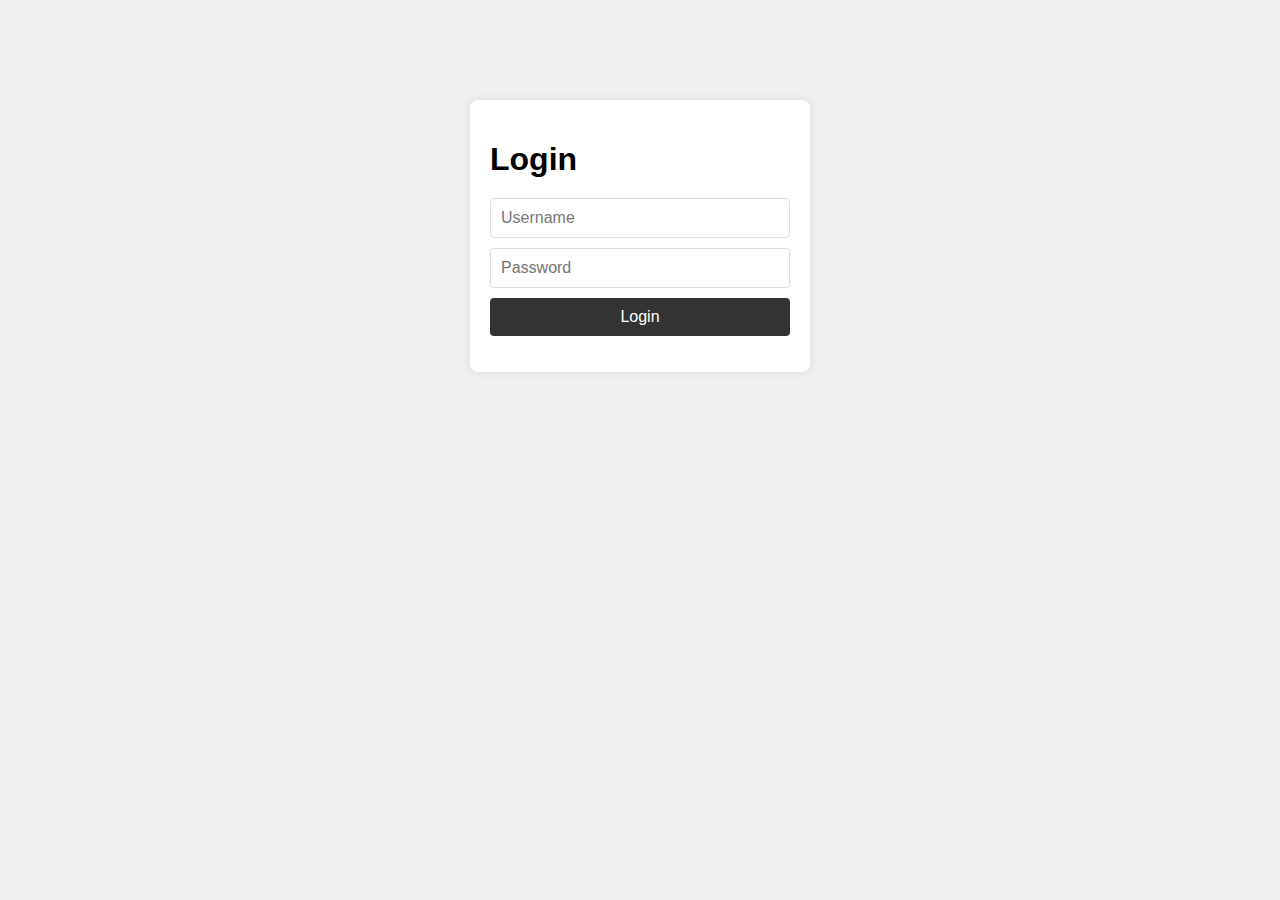
==== index.html @ 33655491 "novo repositorio" ====
<!DOCTYPE html>
<html lang="en">
<head>
    <meta charset="UTF-8">
    <meta name="viewport" content="width=device-width, initial-scale=1.0">
    <title>Minha Aplicação</title>
    <link rel="stylesheet" href="styles.css">
</head>
<body>
    <header>
        <h1>Minha Aplicação</h1>
        <button id="logout-button">Logout</button>
    </header>
    <main>
        <section id="section1">
            <h2>Seção 1</h2>
            <p>Conteúdo da Seção 1.</p>
        </section>
        <section id="section2">
            <h2>Seção 2</h2>
            <p>Conteúdo da Seção 2.</p>
        </section>
    </main>
    <script src="app.js"></script>
</body>
</html>
---- styles.css ----
body {
    font-family: Arial, sans-serif;
    background-color: #f0f0f0;
    margin: 0;
    padding: 0;
}

header {
    background-color: #333;
    color: white;
    padding: 1rem;
    display: flex;
    justify-content: space-between;
    align-items: center;
}

main {
    padding: 2rem;
}

section {
    margin-bottom: 2rem;
}

.login-container {
    max-width: 300px;
    margin: 100px auto;
    padding: 20px;
    background: white;
    border-radius: 8px;
    box-shadow: 0 0 10px rgba(0,0,0,0.1);
}

.login-container h1 {
    margin-bottom: 20px;
}

.login-container form {
    display: flex;
    flex-direction: column;
}

.login-container input {
    margin-bottom: 10px;
    padding: 10px;
    font-size: 1rem;
    border: 1px solid #ddd;
    border-radius: 4px;
}

.login-container button {
    padding: 10px;
    font-size: 1rem;
    background-color: #333;
    color: white;
    border: none;
    border-radius: 4px;
    cursor: pointer;
}

#error-message {
    color: red;
    margin-top: 10px;
}
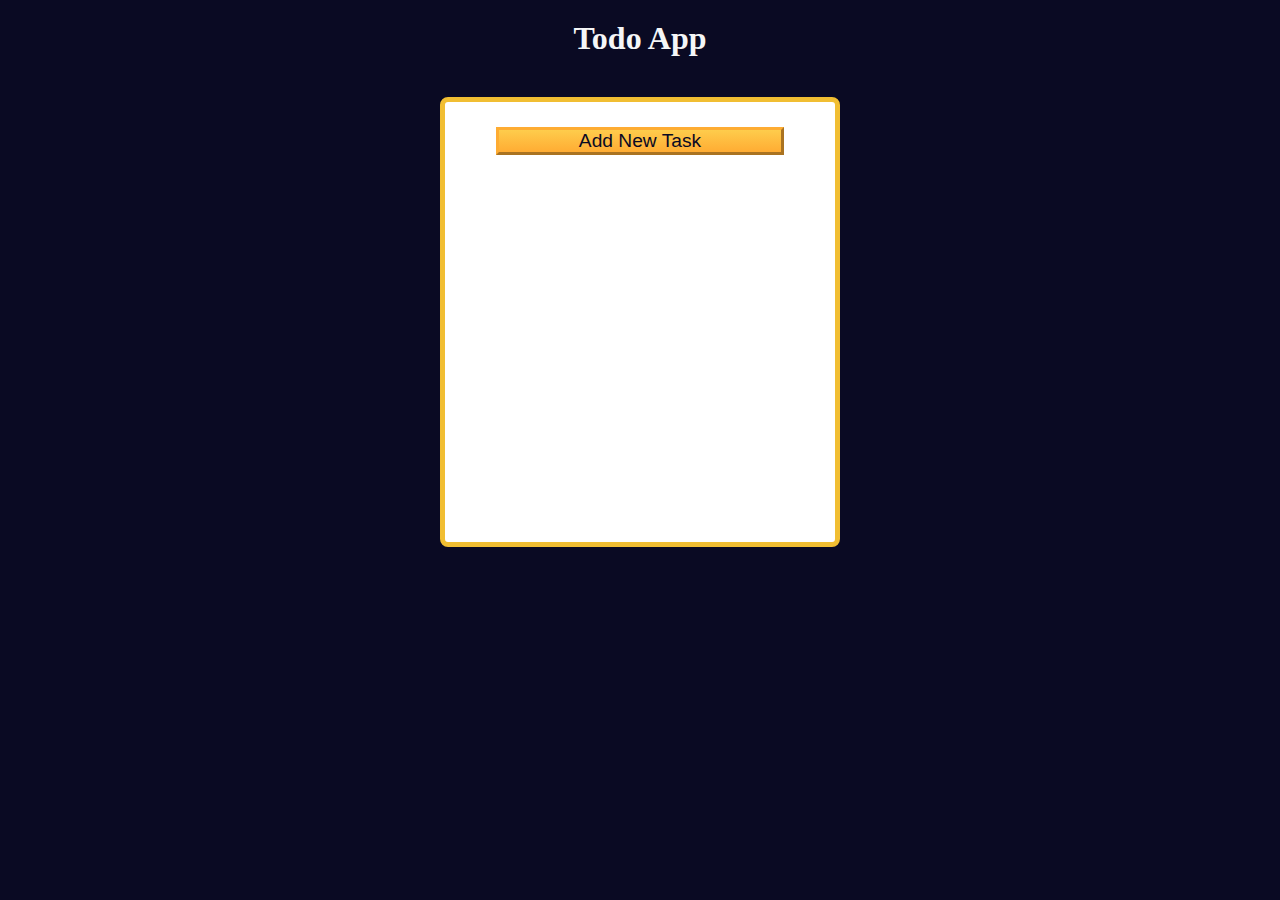
==== commit e9a0f08f: "primeiro commit" ====
--- a/index.html
+++ b/index.html
@@ -1,26 +1,58 @@
 <!DOCTYPE html>
 <html lang="en">
+
 <head>
-    <meta charset="UTF-8">
-    <meta name="viewport" content="width=device-width, initial-scale=1.0">
-    <title>Minha Aplicação</title>
-    <link rel="stylesheet" href="styles.css">
+  <meta charset="UTF-8" />
+  <meta http-equiv="X-UA-Compatible" content="IE=edge" />
+  <meta name="viewport" content="width=device-width, initial-scale=1.0" />
+  <title>Learn localStorage by Building a Todo App</title>
+  <link rel="stylesheet" href="styles.css" />
 </head>
+
 <body>
-    <header>
-        <h1>Minha Aplicação</h1>
-        <button id="logout-button">Logout</button>
-    </header>
-    <main>
-        <section id="section1">
-            <h2>Seção 1</h2>
-            <p>Conteúdo da Seção 1.</p>
-        </section>
-        <section id="section2">
-            <h2>Seção 2</h2>
-            <p>Conteúdo da Seção 2.</p>
-        </section>
-    </main>
-    <script src="app.js"></script>
+  <main>
+    <h1>Todo App</h1>
+    <div class="todo-app">
+      <button id="open-task-form-btn" class="btn large-btn">
+        Add New Task
+      </button>
+      <form class="task-form hidden" id="task-form">
+        <div class="task-form-header">
+          <button id="close-task-form-btn" class="close-task-form-btn" type="button" aria-label="close">
+            <svg class="close-icon" xmlns="http://www.w3.org/2000/svg" viewBox="0 0 48 48" width="48px" height="48px"><path fill="#F44336" d="M21.5 4.5H26.501V43.5H21.5z" transform="rotate(45.001 24 24)" /><path fill="#F44336" d="M21.5 4.5H26.5V43.501H21.5z" transform="rotate(135.008 24 24)" /></svg>
+          </button>
+        </div>
+        <div class="task-form-body">
+          <label class="task-form-label" for="title-input">Title</label>
+          <input required type="text" class="form-control" id="title-input" value="" />
+          <label class="task-form-label" for="date-input">Date</label>
+          <input type="date" class="form-control" id="date-input" value="" />
+          <label class="task-form-label" for="description-input">Description</label>
+          <textarea class="form-control" id="description-input" cols="30" rows="5"></textarea>
+        </div>
+        <div class="task-form-footer">
+          <button id="add-or-update-task-btn" class="btn large-btn" type="submit">
+            Add Task
+          </button>
+        </div>
+      </form>
+      <dialog id="confirm-close-dialog">
+        <form method="dialog">
+          <p class="discard-message-text">Discard unsaved changes?</p>
+          <div class="confirm-close-dialog-btn-container">
+            <button id="cancel-btn" class="btn">
+              Cancel
+            </button>
+            <button id="discard-btn" class="btn">
+              Discard
+            </button>
+          </div>
+        </form>
+      </dialog>
+      <div id="tasks-container"></div>
+    </div>
+  </main>
+  <script src="script.js"></script>
 </body>
-</html>
+
+</html>--- a/styles.css
+++ b/styles.css
@@ -1,64 +1,184 @@
-body {
-    font-family: Arial, sans-serif;
-    background-color: #f0f0f0;
+:root {
+    --white: #fff;
+    --light-grey: #f5f6f7;
+    --dark-grey: #0a0a23;
+    --yellow: #f1be32;
+    --golden-yellow: #feac32;
+  }
+  
+  *,
+  *::before,
+  *::after {
     margin: 0;
     padding: 0;
-}
-
-header {
-    background-color: #333;
-    color: white;
-    padding: 1rem;
-    display: flex;
-    justify-content: space-between;
-    align-items: center;
-}
-
-main {
-    padding: 2rem;
-}
-
-section {
-    margin-bottom: 2rem;
-}
-
-.login-container {
-    max-width: 300px;
-    margin: 100px auto;
-    padding: 20px;
-    background: white;
-    border-radius: 8px;
-    box-shadow: 0 0 10px rgba(0,0,0,0.1);
-}
-
-.login-container h1 {
-    margin-bottom: 20px;
-}
-
-.login-container form {
+    box-sizing: border-box;
+  }
+  
+  body {
+    background-color: var(--dark-grey);
+  }
+  
+  main {
     display: flex;
     flex-direction: column;
-}
-
-.login-container input {
+    justify-content: center;
+    align-items: center;
+  }
+  
+  h1 {
+    color: var(--light-grey);
+    margin: 20px 0 40px 0;
+  }
+  
+  .todo-app {
+    background-color: var(--white);
+    width: 300px;
+    height: 350px;
+    border: 5px solid var(--yellow);
+    border-radius: 8px;
+    padding: 15px;
+    position: relative;
+    display: flex;
+    flex-direction: column;
+    gap: 10px;
+  }
+  
+  .btn {
+    cursor: pointer;
+    width: 100px;
+    margin: 10px;
+    color: var(--dark-grey);
+    background-color: var(--golden-yellow);
+    background-image: linear-gradient(#fecc4c, #ffac33);
+    border-color: var(--golden-yellow);
+    border-width: 3px;
+  }
+  
+  .btn:hover {
+    background-image: linear-gradient(#ffcc4c, #f89808);
+  }
+  
+  .large-btn {
+    width: 80%;
+    font-size: 1.2rem;
+    align-self: center;
+    justify-self: center;
+  }
+  
+  .close-task-form-btn {
+    background: none;
+    border: none;
+    cursor: pointer;
+  }
+  
+  .close-icon {
+    width: 20px;
+    height: 20px;
+  }
+  
+  .task-form {
+    display: flex;
+    position: absolute;
+    top: 50%;
+    left: 50%;
+    transform: translate(-50%, -50%);
+    background-color: var(--white);
+    border-radius: 5px;
+    padding: 15px;
+    width: 300px;
+    height: 350px;
+    flex-direction: column;
+    justify-content: space-between;
+    overflow: auto;
+  }
+  
+  .task-form-header {
+    display: flex;
+    justify-content: flex-end;
+  }
+  
+  .task-form-body {
+    display: flex;
+    flex-direction: column;
+    justify-content: space-around;
+  }
+  
+  .task-form-footer {
+    display: flex;
+    justify-content: center;
+  }
+  
+  .task-form-label,
+  #title-input,
+  #date-input,
+  #description-input {
+    display: block;
+  }
+  
+  .task-form-label {
+    margin-bottom: 5px;
+    font-size: 1.3rem;
+    font-weight: bold;
+  }
+  
+  #title-input,
+  #date-input,
+  #description-input {
+    width: 100%;
     margin-bottom: 10px;
+    padding: 2px;
+  }
+  
+  #confirm-close-dialog {
     padding: 10px;
-    font-size: 1rem;
-    border: 1px solid #ddd;
-    border-radius: 4px;
-}
-
-.login-container button {
-    padding: 10px;
-    font-size: 1rem;
-    background-color: #333;
-    color: white;
-    border: none;
-    border-radius: 4px;
-    cursor: pointer;
-}
-
-#error-message {
-    color: red;
+    margin: 10px auto;
+    border-radius: 15px;
+  }
+  
+  .confirm-close-dialog-btn-container {
+    display: flex;
+    justify-content: center;
     margin-top: 10px;
-}
+  }
+  
+  .discard-message-text {
+    font-weight: bold;
+    font-size: 1.5rem;
+  }
+  
+  #tasks-container {
+    height: 100%;
+    overflow-y: auto;
+  }
+  
+  .task {
+    margin: 5px 0;
+  }
+  
+  .hidden {
+    display: none;
+  }
+  
+  @media (min-width: 576px) {
+    .todo-app,
+    .task-form {
+      width: 400px;
+      height: 450px;
+    }
+  
+    .task-form-label {
+      font-size: 1.5rem;
+    }
+  
+    #title-input,
+    #date-input {
+      height: 2rem;
+    }
+  
+    #title-input,
+    #date-input,
+    #description-input {
+      padding: 5px;
+      margin-bottom: 20px;
+    }
+  }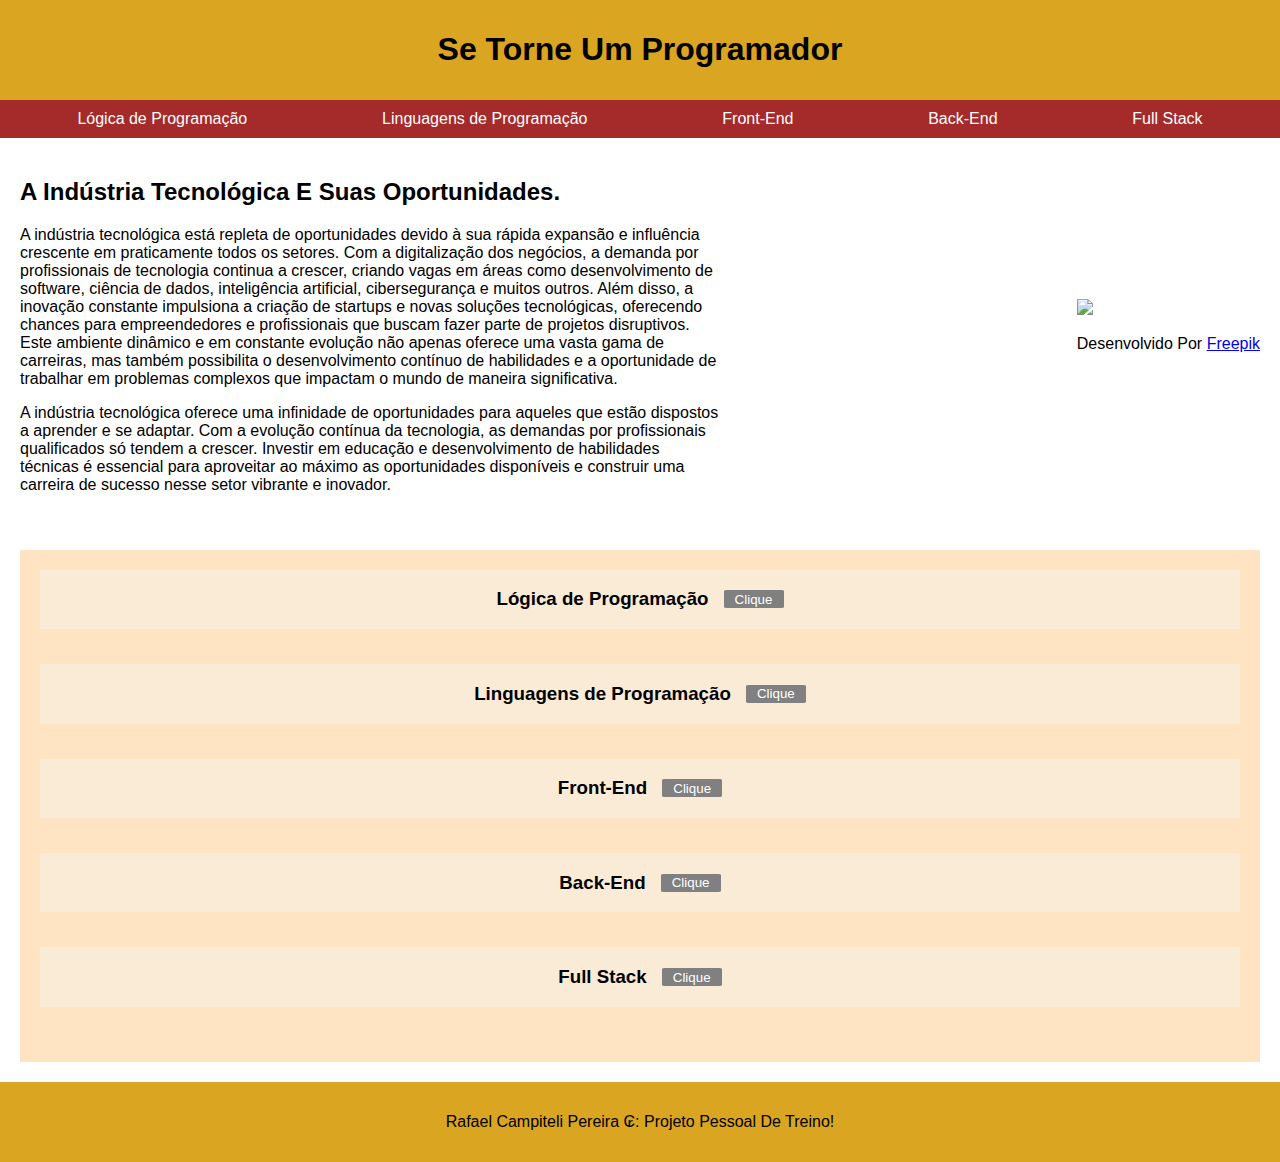
==== commit 766e6cb6: "primeiroprojeto" ====
--- a/index.html
+++ b/index.html
@@ -1,58 +1,288 @@
 <!DOCTYPE html>
-<html lang="en">
+<html lang="pt-br">
 
 <head>
-  <meta charset="UTF-8" />
-  <meta http-equiv="X-UA-Compatible" content="IE=edge" />
-  <meta name="viewport" content="width=device-width, initial-scale=1.0" />
-  <title>Learn localStorage by Building a Todo App</title>
-  <link rel="stylesheet" href="styles.css" />
+    <meta charset="UTF-8">
+    <meta name="viewport" content="width=device-width, initial-scale=1.0">
+    <link rel="stylesheet" href="./styles.css">
+    <title>Document</title>
 </head>
 
 <body>
-  <main>
-    <h1>Todo App</h1>
-    <div class="todo-app">
-      <button id="open-task-form-btn" class="btn large-btn">
-        Add New Task
-      </button>
-      <form class="task-form hidden" id="task-form">
-        <div class="task-form-header">
-          <button id="close-task-form-btn" class="close-task-form-btn" type="button" aria-label="close">
-            <svg class="close-icon" xmlns="http://www.w3.org/2000/svg" viewBox="0 0 48 48" width="48px" height="48px"><path fill="#F44336" d="M21.5 4.5H26.501V43.5H21.5z" transform="rotate(45.001 24 24)" /><path fill="#F44336" d="M21.5 4.5H26.5V43.501H21.5z" transform="rotate(135.008 24 24)" /></svg>
-          </button>
-        </div>
-        <div class="task-form-body">
-          <label class="task-form-label" for="title-input">Title</label>
-          <input required type="text" class="form-control" id="title-input" value="" />
-          <label class="task-form-label" for="date-input">Date</label>
-          <input type="date" class="form-control" id="date-input" value="" />
-          <label class="task-form-label" for="description-input">Description</label>
-          <textarea class="form-control" id="description-input" cols="30" rows="5"></textarea>
-        </div>
-        <div class="task-form-footer">
-          <button id="add-or-update-task-btn" class="btn large-btn" type="submit">
-            Add Task
-          </button>
-        </div>
-      </form>
-      <dialog id="confirm-close-dialog">
-        <form method="dialog">
-          <p class="discard-message-text">Discard unsaved changes?</p>
-          <div class="confirm-close-dialog-btn-container">
-            <button id="cancel-btn" class="btn">
-              Cancel
-            </button>
-            <button id="discard-btn" class="btn">
-              Discard
-            </button>
-          </div>
-        </form>
-      </dialog>
-      <div id="tasks-container"></div>
-    </div>
-  </main>
-  <script src="script.js"></script>
+    <header id="cabecalho">
+        <h1>Se Torne Um Programador</h1>
+    </header>
+    <nav id="navbar">
+        <a href="#p1">Lógica de Programação</a>
+        <a href="#p2">Linguagens de Programação</a>
+        <a href="#p3">Front-End</a>
+        <a href="#p4">Back-End</a>
+        <a href="#p5">Full Stack</a>
+    </nav>
+    <main id="corpo">
+        <div id="main-content">
+            <h2>A Indústria Tecnológica E Suas Oportunidades.</h2>
+            <p>A indústria tecnológica está repleta de oportunidades devido à sua rápida expansão e influência crescente
+                em
+                praticamente todos os setores. Com a digitalização dos negócios, a demanda por profissionais de
+                tecnologia
+                continua a crescer, criando vagas em áreas como desenvolvimento de software, ciência de dados,
+                inteligência
+                artificial, cibersegurança e muitos outros. Além disso, a inovação constante impulsiona a criação de
+                startups e novas soluções tecnológicas, oferecendo chances para empreendedores e profissionais que
+                buscam
+                fazer parte de projetos disruptivos. Este ambiente dinâmico e em constante evolução não apenas oferece
+                uma vasta gama de carreiras, mas também possibilita o desenvolvimento contínuo de habilidades e a
+                oportunidade de trabalhar em problemas complexos que impactam o mundo de maneira significativa.</p>
+            <p>
+                A indústria tecnológica oferece uma infinidade de oportunidades para aqueles que estão dispostos a
+                aprender e se adaptar. Com a evolução contínua da tecnologia, as demandas por profissionais qualificados
+                só tendem a crescer. Investir em educação e desenvolvimento de habilidades técnicas é essencial para
+                aproveitar ao máximo as oportunidades disponíveis e construir uma carreira de sucesso nesse setor
+                vibrante e inovador.
+            </p>
+        </div>
+        <aside id="complemento">
+            <img
+                src="imagens/closeup-programmer-man-hand-typing-website-script-computer-working-remote-from-home-african-american-hacker-worker-programming-binary-code-using-network-security-system-concept-coding.jpg">
+            <p>Desenvolvido Por <a href="www.freepik.com">Freepik</a></p>
+        </aside>
+    </main>
+    <section id="conteudo">
+        <div class="div1" id="p1">
+            <h3>Lógica de Programação</h3>
+            <button class="button" data-target="#b1t">Clique</button>
+        </div>
+        <div class="text">
+            <p id="b1t" class="hidden">A lógica de programação é o processo de pensar e estruturar um problema
+                de forma lógica e sequencial, de modo que um computador possa executar uma série de instruções para
+                resolver esse problema. Aqui está um resumo sobre lógica de programação:<br>
+                <br>
+                <strong>Definição:</strong> Lógica de programação é a capacidade de formular pensamentos de maneira
+                estruturada e sequencial, essencial para a criação de algoritmos e programas de computador.<br>
+                <br>
+                <strong>Importância:</strong> É fundamental para programadores entenderem e aplicarem princípios
+                lógicos para resolver problemas complexos de maneira eficiente e precisa.<br>
+                <br>
+                <strong>Elementos Chave: </strong><br>
+                <br>
+                <strong>Sequência:</strong> A ordem lógica das instruções que devem ser executadas.<br>
+                <br>
+                <strong>Seleção:</strong> Decisões baseadas em condições para executar diferentes ações.<br>
+                <br>
+                <strong>Repetição:</strong> Iterações para realizar a mesma ação várias vezes, economizando tempo e
+                esforço.<br>
+                <br>
+                <strong>Estruturas de Controle:</strong><br>
+                <br>
+                <strong>Estruturas Sequenciais:</strong> Execução passo a passo das instruções.<br>
+                <br>
+                <strong>Estruturas de Decisão:</strong> (Seleção): if, else, switch para tomar decisões com base em
+                condições.<br>
+                <br>
+                <strong>Estruturas de Repetição (Iteração):</strong> for, while, do-while para repetir um bloco de
+                código enquanto uma condição é verdadeira.<br>
+                <br>
+                <strong>Algoritmos:</strong> São sequências de passos lógicos bem definidos que resolvem um problema
+                específico. São a base para a implementação prática da lógica de programação.<br>
+                <br>
+                <strong>Aplicações:</strong> A lógica de programação é utilizada em diversas áreas, como
+                desenvolvimento de software, automação, inteligência artificial, ciência de dados, entre outras,
+                onde a capacidade de pensar de forma lógica é crucial para criar soluções eficazes e eficientes.<br>
+                <br>
+
+                Em resumo, a lógica de programação é a habilidade fundamental para programadores, permitindo-lhes
+                criar algoritmos claros e eficientes que resolvem problemas computacionais complexos de maneira
+                estruturada e sistemática. Dominar essa habilidade é essencial para o sucesso na área de
+                desenvolvimento de software e outras disciplinas relacionadas à computação.
+            </p>
+        </div>
+        <div class="div1" id="p2">
+            <h3>Linguagens de Programação</h3>
+            <button class="button" data-target="#b2t">Clique</button>
+        </div>
+        <div class="text">
+            <p class="hidden" id="b2t">Uma linguagem de programação é um conjunto de regras e símbolos
+                utilizados para escrever programas que instruem um computador a executar tarefas específicas. Aqui
+                está um resumo sobre linguagem de programação:<br>
+                <br>
+                <strong>Definição:</strong> Uma linguagem de programação é um meio formal de comunicação entre um
+                humano (programador) e um computador. Ela define um conjunto de regras sintáticas e semânticas que
+                permitem a criação de programas para automação de tarefas.<br>
+                <br>
+                <strong>Elementos Chave:</strong><br>
+                <br>
+                <strong>Sintaxe:</strong> Conjunto de regras que definem como os programas devem ser escritos
+                (estrutura das instruções, uso de palavras-chave, operadores, etc.).<br>
+                <br>
+                <strong>Semântica:</strong> Significado das instruções escritas na linguagem, ou seja, como essas
+                instruções são interpretadas e executadas pelo computador.<br>
+                <br>
+                <strong>Tipos de Dados:</strong> Formas de representar e manipular informações, como números,
+                textos, booleanos, entre outros.<br>
+                <br>
+                <strong>Instruções:</strong> Comandos específicos que realizam ações dentro do programa, como
+                atribuições, operações matemáticas, controle de fluxo (decisões e repetições), entre outros.<br>
+                <br>
+                <strong>Classificação:</strong><br>
+                <br>
+                <strong>Linguagens de Alto Nível:</strong> Mais próximas da linguagem humana, facilitando o
+                desenvolvimento e a manutenção de programas complexos. Exemplos incluem Python, Java, C++,
+                JavaScript.<br>
+                <br>
+                <strong>Linguagens de Baixo Nível:</strong> Mais próximas da linguagem de máquina, exigem maior
+                conhecimento técnico e são menos portáteis entre diferentes plataformas. Exemplos incluem Assembly,
+                linguagem de máquina.<br>
+                <br>
+                <strong>Paradigmas de Programação:</strong> Formas de organizar e estruturar o código. Exemplos
+                incluem:<br>
+                <br>
+
+                <strong>Procedural:</strong> Estrutura baseada em procedimentos ou funções.<br>
+                <br>
+                <strong>Orientado a Objetos:</strong> Organização em torno de objetos que possuem dados e
+                métodos.<br>
+                <br>
+                <strong>Funcional:</strong> Ênfase em funções puras e imutabilidade dos dados.<br>
+                <br>
+                <strong>Lógico:</strong> Baseado em regras de inferência lógica.<br>
+                <br>
+                <strong>Event-Driven:</strong> Reage a eventos que ocorrem no sistema.<br>
+                <br>
+                <strong>Aplicações:</strong> As linguagens de programação são usadas em uma ampla gama de
+                aplicações, desde desenvolvimento de software, sistemas embarcados, inteligência artificial, até
+                automação industrial e científica. Cada linguagem tem suas características, vantagens e
+                desvantagens, tornando-as mais adequadas para diferentes tipos de projetos e ambientes de
+                desenvolvimento.<br>
+                <br>
+
+                Em resumo, uma linguagem de programação é um conjunto formal de regras e símbolos que permitem a
+                criação de programas de computador para realizar tarefas específicas. Elas são essenciais para a
+                comunicação entre humanos e computadores, possibilitando o desenvolvimento de software que
+                impulsiona a tecnologia moderna em diversas áreas da sociedade.
+            </p>
+        </div>
+        <div class="div1" id="p3">
+            <h3>Front-End</h3>
+            <button class="button" data-target="#b3t">Clique</button>
+        </div>
+        <div class="text">
+            <p class="hidden" id="b3t">O Front-End refere-se à parte de um site ou aplicativo web que os
+                usuários interagem diretamente. É
+                responsável por apresentar informações de forma visualmente atraente e permitir interações
+                intuitivas. As tecnologias principais utilizadas no Front-End são HTML, que define a estrutura do
+                conteúdo, CSS, que estiliza e formata a página, e JavaScript, que adiciona interatividade e
+                dinamismo.<br>
+                <br>
+
+                No desenvolvimento Front-End, são fundamentais o design responsivo para garantir que o site seja
+                acessível em diferentes dispositivos, a criação de elementos interativos como botões e formulários,
+                e a otimização do desempenho para melhorar a velocidade e eficiência do site.<br>
+                <br>
+
+                O Front-End desempenha um papel crucial na experiência do usuário (UX), influenciando diretamente
+                como os visitantes interagem e percebem um site ou aplicativo. É uma área dinâmica e essencial no
+                desenvolvimento web moderno, focada em proporcionar uma experiência de usuário agradável e
+                eficiente.<br>
+                <br>
+            </p>
+        </div>
+        <div class="div1" id="p4">
+            <h3>Back-End</h3>
+            <button class="button" data-target="#b4t">Clique</button>
+        </div>
+        <div class="text">
+            <p class="hidden" id="b4t">O Back-End é a parte de um site ou aplicativo web que funciona nos
+                bastidores, gerenciando a lógica,
+                as operações e a integração de sistemas. Ele lida com o armazenamento de dados, processamento de
+                solicitações do usuário, autenticação, autorização e muito mais. Diferente do Front-End, que é a
+                interface visível ao usuário, o Back-End se concentra na funcionalidade e eficiência do sistema.
+
+                As tecnologias principais utilizadas no Back-End incluem linguagens de programação como Python,
+                Java, Ruby, PHP, Node.js, entre outras. Além disso, bancos de dados como MySQL, PostgreSQL, MongoDB
+                e outros são essenciais para armazenar e gerenciar dados. Frameworks e bibliotecas como Django,
+                Spring, Ruby on Rails e Express.js ajudam a simplificar e acelerar o desenvolvimento Back-End.<br>
+                <br>
+
+                No desenvolvimento Back-End, é fundamental garantir que o servidor, a aplicação e o banco de dados
+                se comuniquem de forma eficiente e segura. Isso inclui a implementação de APIs (Application
+                Programming Interfaces) que permitem a comunicação entre o Front-End e o Back-End, bem como outras
+                aplicações e serviços.<br>
+                <br>
+
+                A segurança é uma prioridade no Back-End, pois é responsável por proteger dados sensíveis e garantir
+                que apenas usuários autorizados tenham acesso a determinadas funcionalidades. A escalabilidade
+                também é um aspecto importante, permitindo que o sistema lide com um aumento no número de usuários
+                ou na quantidade de dados sem comprometer o desempenho.<br>
+                <br>
+
+                O Back-End desempenha um papel crucial no desenvolvimento web, garantindo que tudo funcione
+                corretamente e que as necessidades dos usuários sejam atendidas de forma eficiente e segura.<br>
+                <br>
+            </p>
+        </div>
+        <div class="div1" id="p5">
+            <h3>Full Stack</h3>
+            <button class="button" data-target="#b5t">Clique</button>
+        </div>
+        <div class="text">
+            <p class="hidden" id="b5t">O desenvolvimento Full Stack refere-se à capacidade de trabalhar tanto no
+                Front-End quanto no
+                Back-End de uma aplicação web. Um desenvolvedor Full Stack possui habilidades para lidar com a
+                interface do usuário, a lógica do servidor, a interação com bancos de dados e a integração entre
+                diferentes sistemas. Isso torna os desenvolvedores Full Stack extremamente versáteis e valiosos no
+                desenvolvimento de software.<br>
+                <br>
+                <strong>Tecnologias Utilizadas</strong><br>
+                <br>
+                Os desenvolvedores Full Stack precisam ser proficientes em uma ampla gama de tecnologias:<br>
+                <br>
+                <strong>Front-End:</strong> HTML, CSS, JavaScript e frameworks/libraries como React, Angular ou
+                Vue.js.<br>
+                <br>
+                <strong>Back-End:</strong> Linguagens de programação como Node.js, Python, Java, Ruby, PHP e
+                frameworks como
+                Express.js, Django, Spring, Ruby on Rails.<br>
+                <br>
+                <strong>Bancos de Dados:</strong> SQL (MySQL, PostgreSQL) e NoSQL (MongoDB).<br>
+                <br>
+                <strong>Controle de Versão:</strong> Git e plataformas como GitHub ou GitLab.<br>
+                <br>
+                <strong>Ferramentas de Desenvolvimento:</strong> IDEs, ferramentas de build (Webpack, Gulp), e
+                sistemas de
+                gerenciamento de pacotes (npm, Yarn).<br>
+                <br>
+                <strong>Desenvolvimento</strong><br>
+                <br>
+                Os desenvolvedores Full Stack são responsáveis por:<br>
+                <br>
+                <strong>Front-End:</strong> Criar interfaces de usuário responsivas e interativas, garantindo uma
+                ótima experiência
+                do usuário (UX).<br>
+                <br>
+                <strong>Back-End:</strong> Desenvolver a lógica do servidor, APIs, autenticação, e segurança de
+                dados.<br>
+                <br>
+                <strong>Integração:</strong> Garantir que o Front-End e o Back-End funcionem perfeitamente juntos,
+                lidando com
+                comunicação entre servidor e cliente.<br>
+                <br>
+                <strong>DevOps:</strong> Configurar e gerenciar servidores, deployment, e monitoramento de
+                aplicações.<br>
+                <br>
+                <strong>Importância</strong><br>
+                <br>
+                Os desenvolvedores Full Stack são valiosos porque podem compreender e trabalhar em todas as partes
+                de um projeto, desde o design da interface até a arquitetura do banco de dados. Essa versatilidade
+                permite uma melhor comunicação entre equipes e uma visão holística do desenvolvimento de software,
+                facilitando a resolução de problemas complexos e a entrega de produtos de alta qualidade.
+            </p>
+        </div>
+    </section>
+    <footer>
+        <p>Rafael Campiteli Pereira ₢: Projeto Pessoal De Treino!</p>
+    </footer>
+    <script src="./script.js"></script>
 </body>
 
 </html>--- a/styles.css
+++ b/styles.css
@@ -1,184 +1,110 @@
-:root {
-    --white: #fff;
-    --light-grey: #f5f6f7;
-    --dark-grey: #0a0a23;
-    --yellow: #f1be32;
-    --golden-yellow: #feac32;
-  }
-  
-  *,
-  *::before,
-  *::after {
+/* Estilos gerais */
+body {
+    font-family: Arial, sans-serif;
     margin: 0;
     padding: 0;
-    box-sizing: border-box;
-  }
-  
-  body {
-    background-color: var(--dark-grey);
-  }
-  
-  main {
+    background-color: rgb(255, 255, 255);
+}
+
+/* Estilos do cabeçalho */
+#cabecalho {
+    background-color: goldenrod;
+    color: black;
+    text-align: center;
+    padding: 10px;
+}
+
+/* Estilos da barra de navegação */
+#navbar {
+    display: flex;
+    justify-content: space-around;
+    background-color: brown;
+    padding: 10px;
+}
+
+.hidden {
+    display: none;
+}
+
+
+#navbar a {
+    text-decoration: none;
+    color: white;
+}
+
+#navbar a:hover {
+    text-decoration: underline;
+}
+
+/* Estilos do conteúdo principal */
+#corpo {
+    display: flex;
+    align-items: center;
+    flex-wrap: wrap;
+    padding: 20px;
+}
+
+#main-content {
+    max-width: 700px; /* Ajuste conforme necessário */
+    margin-right: 20px;
+}
+
+#complemento {
+    max-width: 300px; /* Ajuste conforme necessário */
+    margin-left: auto;
+}
+
+#complemento img {
+    width: 100%;
+    height: auto;
+    margin-left: auto;
+}
+
+/* Estilos das seções de conteúdo */
+#conteudo {
     display: flex;
     flex-direction: column;
+    align-items: center;
+    padding: 20px;
+    background-color: bisque;
+    margin: 20px;
+}
+
+#conteudo .div1 {
+    width: 100%;
+    display: flex;
+    max-width: auto; /* Ajuste conforme necessário */
+    background-color: antiquewhite;
+    padding: 0px;
+    margin-bottom: 15px;
+    align-items: center;
     justify-content: center;
-    align-items: center;
-  }
-  
-  h1 {
-    color: var(--light-grey);
-    margin: 20px 0 40px 0;
-  }
-  
-  .todo-app {
-    background-color: var(--white);
-    width: 300px;
-    height: 350px;
-    border: 5px solid var(--yellow);
-    border-radius: 8px;
+}
+
+#conteudo .div1 button {
+    background-color: rgb(128, 128, 128);
+    color: white;
+    border: none;
+    width: 60px;
+    height: 18px;
+    cursor: pointer;
+    margin-left: 15px;
+    border-radius: 5%;
+    transition: background-color 0.3s ease;
+}
+
+#conteudo .text {
+    text-align: center;
+    padding: 10px;
+}
+
+/* Estilos do rodapé */
+footer {
+    text-align: center;
     padding: 15px;
-    position: relative;
-    display: flex;
-    flex-direction: column;
-    gap: 10px;
-  }
-  
-  .btn {
-    cursor: pointer;
-    width: 100px;
-    margin: 10px;
-    color: var(--dark-grey);
-    background-color: var(--golden-yellow);
-    background-image: linear-gradient(#fecc4c, #ffac33);
-    border-color: var(--golden-yellow);
-    border-width: 3px;
-  }
-  
-  .btn:hover {
-    background-image: linear-gradient(#ffcc4c, #f89808);
-  }
-  
-  .large-btn {
-    width: 80%;
-    font-size: 1.2rem;
-    align-self: center;
-    justify-self: center;
-  }
-  
-  .close-task-form-btn {
-    background: none;
-    border: none;
-    cursor: pointer;
-  }
-  
-  .close-icon {
-    width: 20px;
-    height: 20px;
-  }
-  
-  .task-form {
-    display: flex;
-    position: absolute;
-    top: 50%;
-    left: 50%;
-    transform: translate(-50%, -50%);
-    background-color: var(--white);
-    border-radius: 5px;
-    padding: 15px;
-    width: 300px;
-    height: 350px;
-    flex-direction: column;
-    justify-content: space-between;
-    overflow: auto;
-  }
-  
-  .task-form-header {
-    display: flex;
-    justify-content: flex-end;
-  }
-  
-  .task-form-body {
-    display: flex;
-    flex-direction: column;
-    justify-content: space-around;
-  }
-  
-  .task-form-footer {
-    display: flex;
-    justify-content: center;
-  }
-  
-  .task-form-label,
-  #title-input,
-  #date-input,
-  #description-input {
-    display: block;
-  }
-  
-  .task-form-label {
-    margin-bottom: 5px;
-    font-size: 1.3rem;
-    font-weight: bold;
-  }
-  
-  #title-input,
-  #date-input,
-  #description-input {
-    width: 100%;
-    margin-bottom: 10px;
-    padding: 2px;
-  }
-  
-  #confirm-close-dialog {
-    padding: 10px;
-    margin: 10px auto;
-    border-radius: 15px;
-  }
-  
-  .confirm-close-dialog-btn-container {
-    display: flex;
-    justify-content: center;
-    margin-top: 10px;
-  }
-  
-  .discard-message-text {
-    font-weight: bold;
-    font-size: 1.5rem;
-  }
-  
-  #tasks-container {
-    height: 100%;
-    overflow-y: auto;
-  }
-  
-  .task {
-    margin: 5px 0;
-  }
-  
-  .hidden {
-    display: none;
-  }
-  
-  @media (min-width: 576px) {
-    .todo-app,
-    .task-form {
-      width: 400px;
-      height: 450px;
-    }
-  
-    .task-form-label {
-      font-size: 1.5rem;
-    }
-  
-    #title-input,
-    #date-input {
-      height: 2rem;
-    }
-  
-    #title-input,
-    #date-input,
-    #description-input {
-      padding: 5px;
-      margin-bottom: 20px;
-    }
-  }+    background-color: goldenrod;
+    color: black;
+}
+#conteudo .div1 button:hover {
+    background-color: #3c6470;
+}